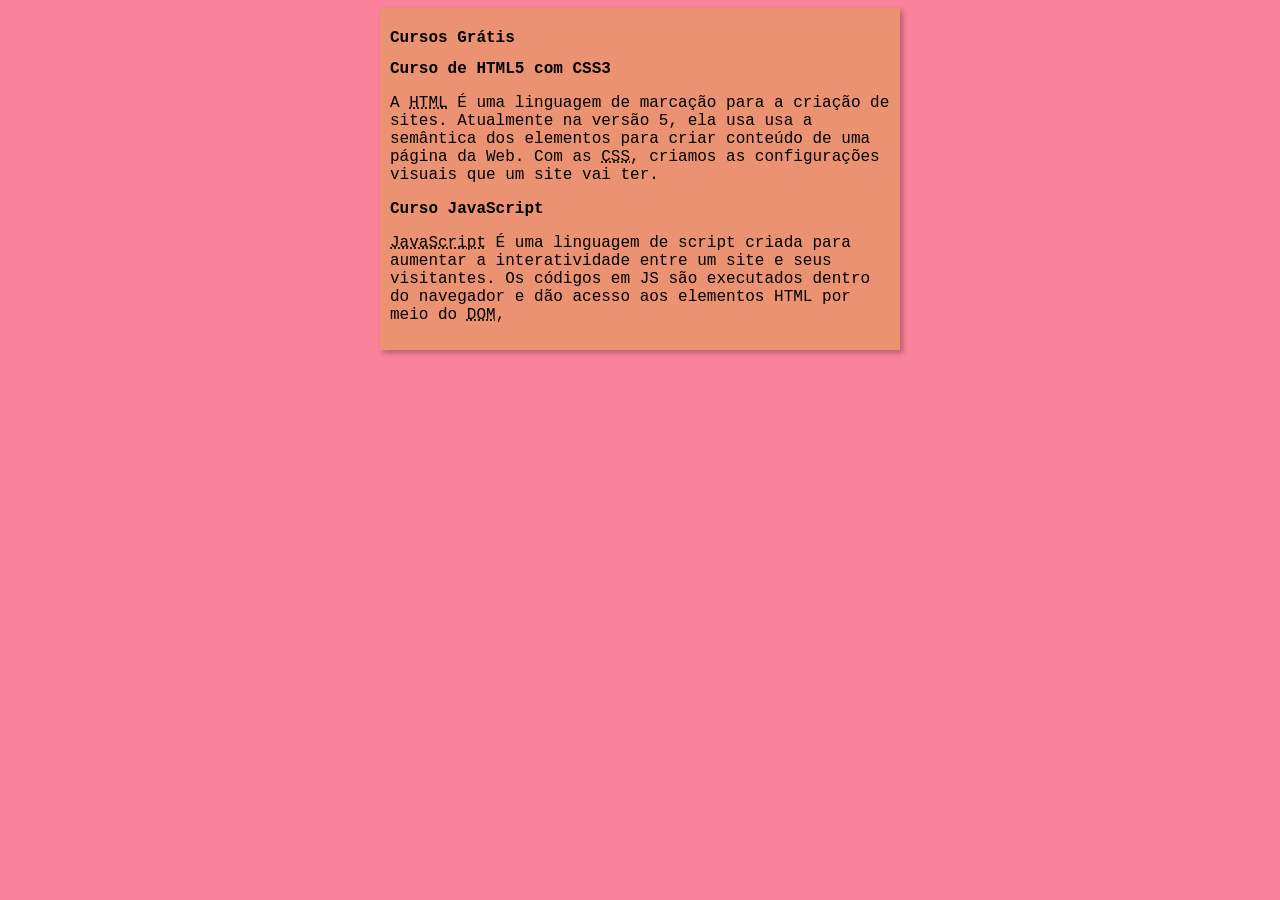
==== index.html @ b47958d6 "Update index.html" ====
<!DOCTYPE html>
<html lang="pt-br">
<head>
    <meta charset="UTF-8">
    <meta name="viewport" content="width=device-width, initial-scale=1.0">
    <title>Curso em Vídeo</title>
    <link rel="stylesheet" href="estilos/style.css">
</head>
<body>
    <main>
        <header>
            <h1>Cursos Grátis</h1>
        </header>
        <article> 
            <h2>Curso de HTML5 com CSS3</h2>
            <p>A <abbr title="HyperText Markup Language">HTML</abbr> É uma linguagem de marcação para a criação de sites. Atualmente na versão 5, ela usa usa a semântica  dos elementos para criar conteúdo de uma página da Web. Com as <abbr title - "Cascading Style Sheets">CSS</abbr>, criamos as configurações visuais que um site vai ter.</p>
        </article>
        <article>
            <h2>Curso JavaScript</h2>
            <p><abbr title="JavaScript">JavaScript</abbr> É uma linguagem de script criada para aumentar a interatividade entre um site e seus visitantes. Os códigos em JS são executados dentro do navegador e dão acesso aos elementos HTML por meio do <abbr title="Document Object Model">DOM</abbr>,</p>
        </article>
    </main>
</body>
</html>
---- estilos/style.css ----
* { 
    font-family: 'Courier New', Courier, monospace;
    font-size: 16px;

}

body {
    background-color: rgb(250, 130, 154);
}

main {
    background-color: rgb(235, 146, 114);
    width: 500px;
    margin: auto;
    padding: 10px;
    box-shadow: 3px 3px 5px rgba(0, 0, 0, 0.267);
}
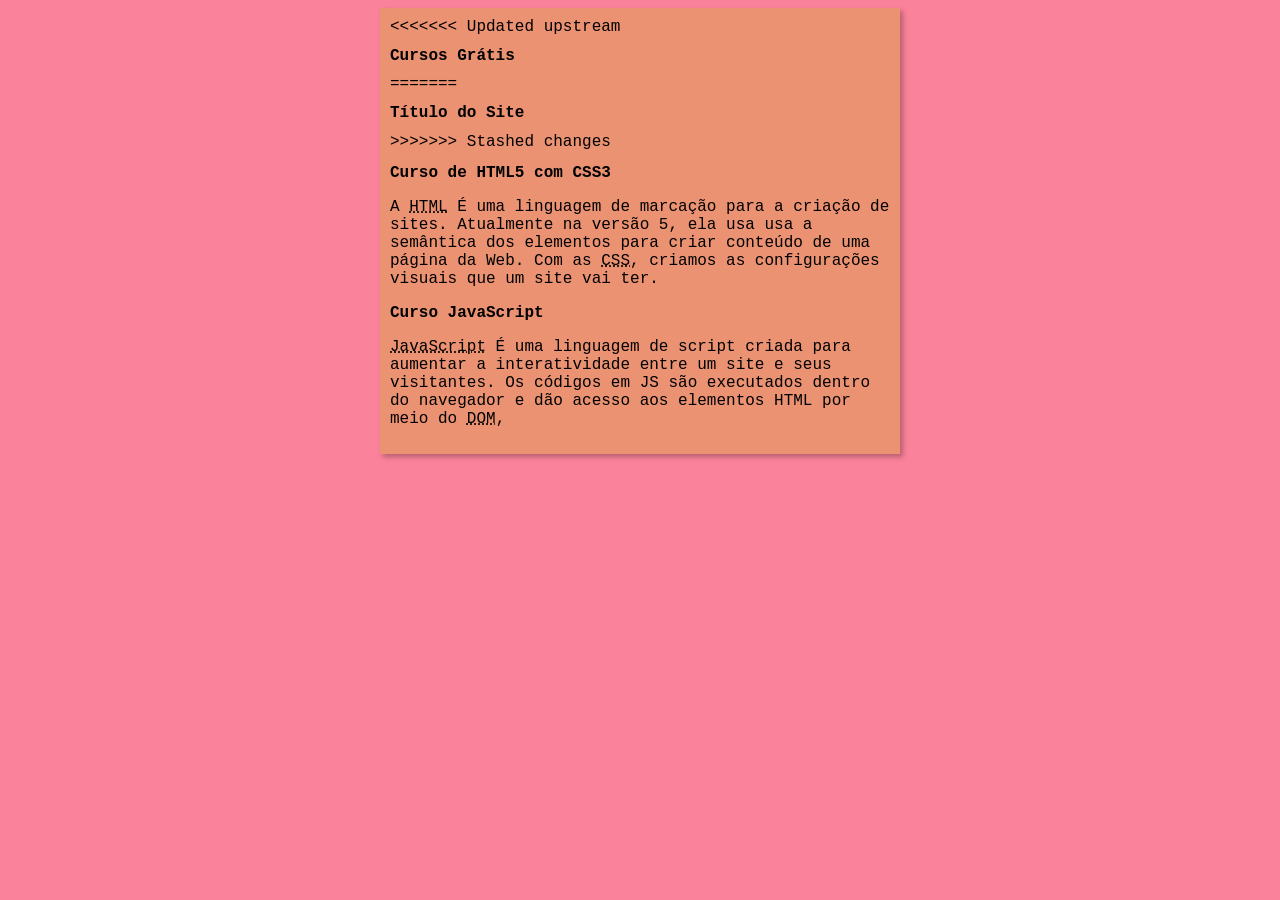
==== commit 20c1f76c: "Update index.html" ====
--- a/index.html
+++ b/index.html
@@ -9,7 +9,11 @@
 <body>
     <main>
         <header>
+<<<<<<< Updated upstream
             <h1>Cursos Grátis</h1>
+=======
+            <h1>Título do Site</h1>
+>>>>>>> Stashed changes
         </header>
         <article> 
             <h2>Curso de HTML5 com CSS3</h2>
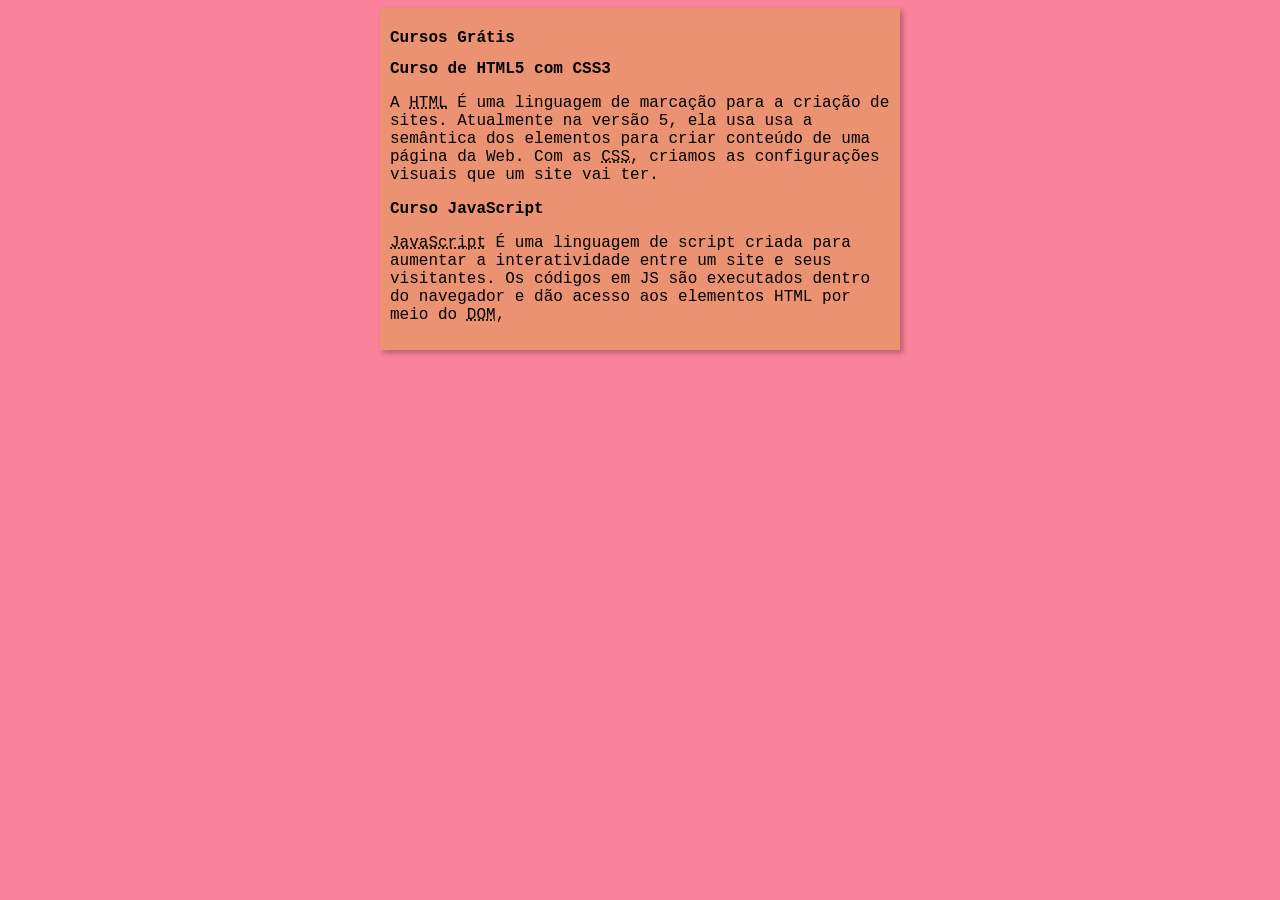
==== commit b6d0b830: "Update index.html" ====
--- a/index.html
+++ b/index.html
@@ -9,11 +9,7 @@
 <body>
     <main>
         <header>
-<<<<<<< Updated upstream
             <h1>Cursos Grátis</h1>
-=======
-            <h1>Título do Site</h1>
->>>>>>> Stashed changes
         </header>
         <article> 
             <h2>Curso de HTML5 com CSS3</h2>
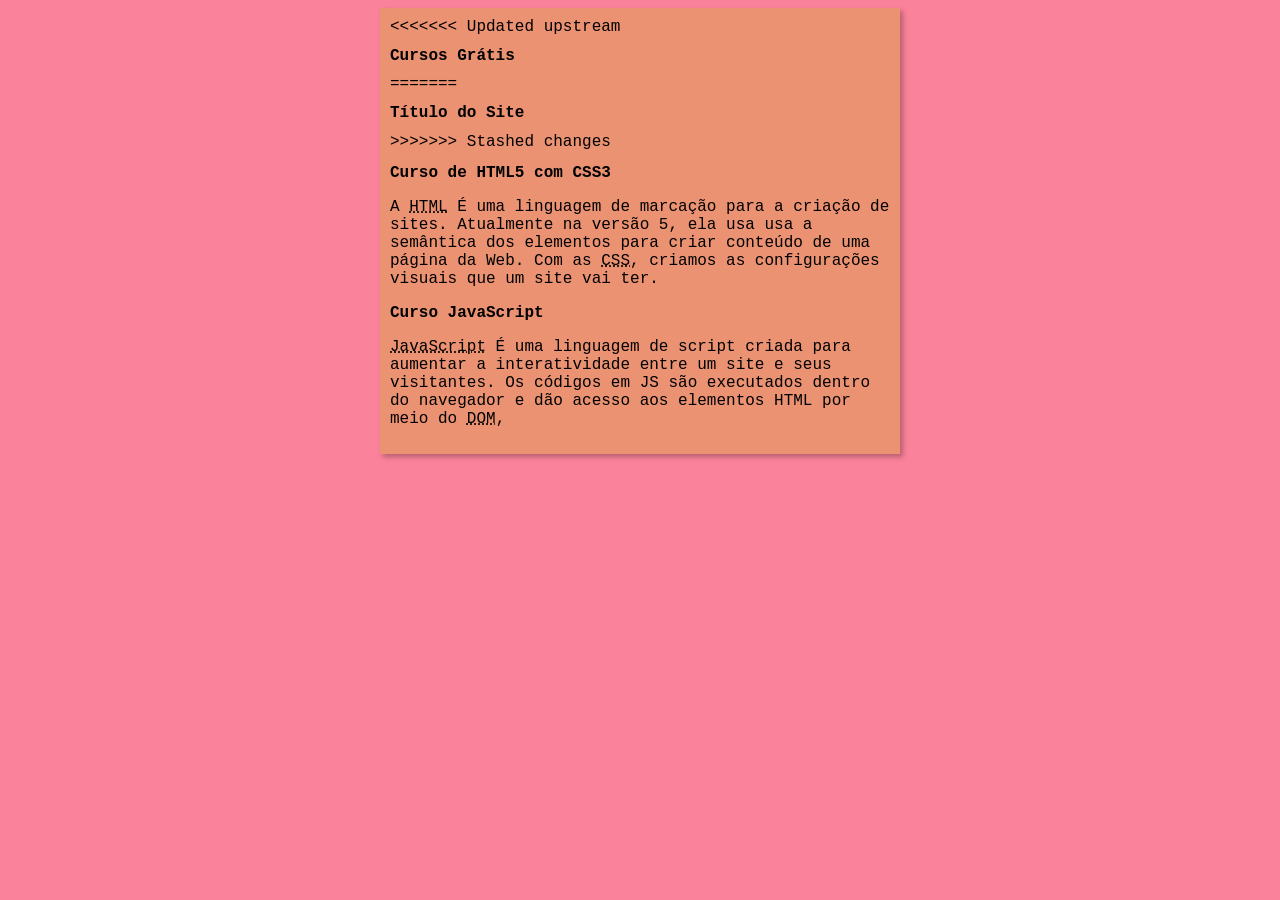
==== commit 6f1769db: "Update index.html" ====
--- a/index.html
+++ b/index.html
@@ -9,7 +9,11 @@
 <body>
     <main>
         <header>
+<<<<<<< Updated upstream
             <h1>Cursos Grátis</h1>
+=======
+            <h1>Título do Site</h1>
+>>>>>>> Stashed changes
         </header>
         <article> 
             <h2>Curso de HTML5 com CSS3</h2>
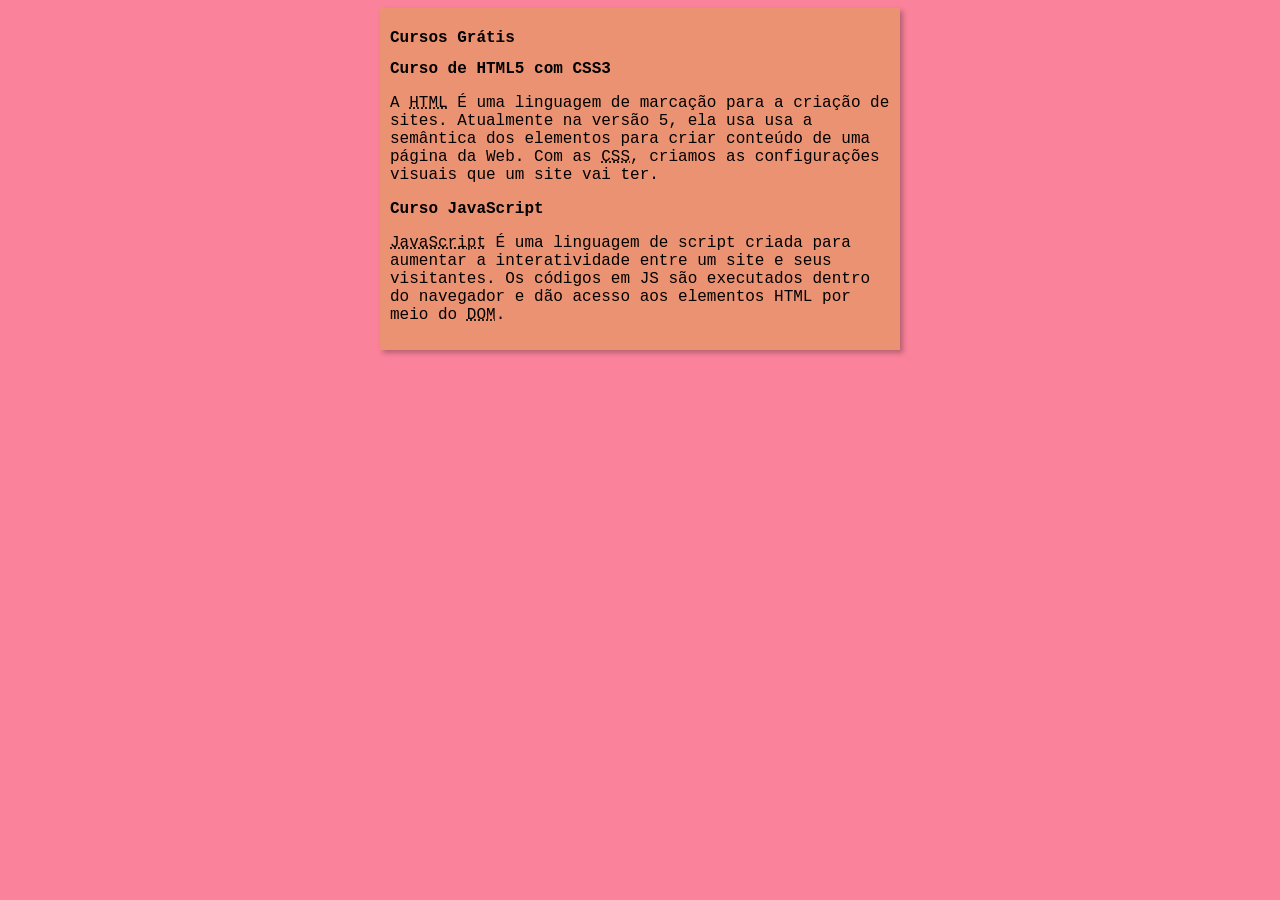
==== commit 1d36d91c: "pontuação errada" ====
--- a/index.html
+++ b/index.html
@@ -9,11 +9,7 @@
 <body>
     <main>
         <header>
-<<<<<<< Updated upstream
             <h1>Cursos Grátis</h1>
-=======
-            <h1>Título do Site</h1>
->>>>>>> Stashed changes
         </header>
         <article> 
             <h2>Curso de HTML5 com CSS3</h2>
@@ -21,7 +17,7 @@
         </article>
         <article>
             <h2>Curso JavaScript</h2>
-            <p><abbr title="JavaScript">JavaScript</abbr> É uma linguagem de script criada para aumentar a interatividade entre um site e seus visitantes. Os códigos em JS são executados dentro do navegador e dão acesso aos elementos HTML por meio do <abbr title="Document Object Model">DOM</abbr>,</p>
+            <p><abbr title="JavaScript">JavaScript</abbr> É uma linguagem de script criada para aumentar a interatividade entre um site e seus visitantes. Os códigos em JS são executados dentro do navegador e dão acesso aos elementos HTML por meio do <abbr title="Document Object Model">DOM</abbr>.</p>
         </article>
     </main>
 </body>
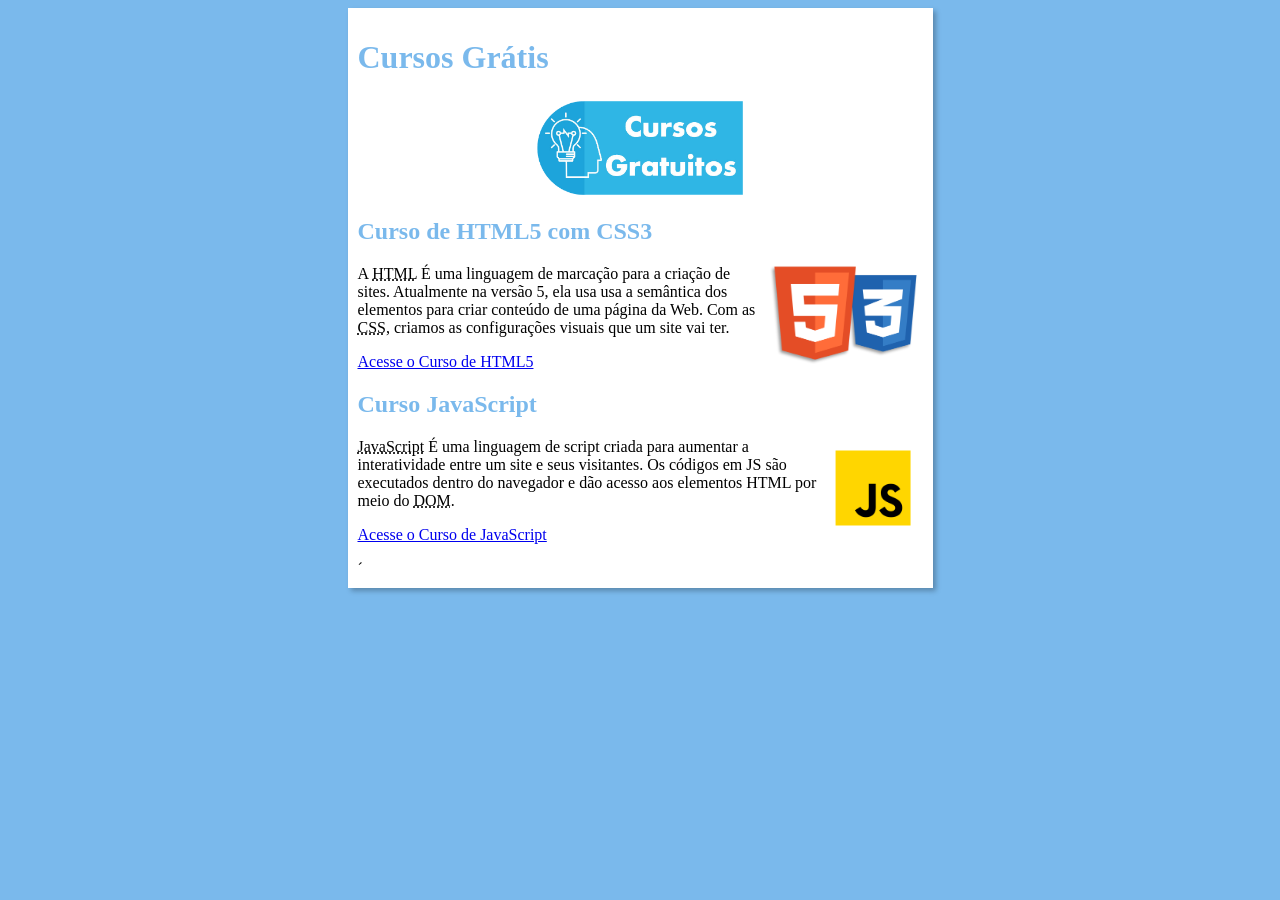
==== commit 21ba8a1b: "Mudanças no site" ====
--- a/index.html
+++ b/index.html
@@ -10,14 +10,21 @@
     <main>
         <header>
             <h1>Cursos Grátis</h1>
+            <img class = centro src="cursos-gratis.png" height="100">
         </header>
         <article> 
             <h2>Curso de HTML5 com CSS3</h2>
+            <img class = "lado" src="logo.png" height="100">
             <p>A <abbr title="HyperText Markup Language">HTML</abbr> É uma linguagem de marcação para a criação de sites. Atualmente na versão 5, ela usa usa a semântica  dos elementos para criar conteúdo de uma página da Web. Com as <abbr title - "Cascading Style Sheets">CSS</abbr>, criamos as configurações visuais que um site vai ter.</p>
+            <p><a href="pagina2.html">Acesse o Curso de HTML5</a></p>
         </article>
         <article>
+            
             <h2>Curso JavaScript</h2>
+            <img class = "lado" src="javascript.png" height="100">
             <p><abbr title="JavaScript">JavaScript</abbr> É uma linguagem de script criada para aumentar a interatividade entre um site e seus visitantes. Os códigos em JS são executados dentro do navegador e dão acesso aos elementos HTML por meio do <abbr title="Document Object Model">DOM</abbr>.</p>
+            <p><a href="pagina3.html">Acesse o Curso de JavaScript</a></p>´
+
         </article>
     </main>
 </body>
--- a/estilos/style.css
+++ b/estilos/style.css
@@ -1,17 +1,43 @@
 * { 
-    font-family: 'Courier New', Courier, monospace;
+    font-family:'Times New Roman', Times, serif;
     font-size: 16px;
 
 }
 
 body {
-    background-color: rgb(250, 130, 154);
+    background-color: rgb(122, 185, 236);
 }
 
 main {
-    background-color: rgb(235, 146, 114);
-    width: 500px;
+    background-color: white;
+    width: 565px;
     margin: auto;
     padding: 10px;
     box-shadow: 3px 3px 5px rgba(0, 0, 0, 0.267);
+}
+
+h1 {
+    font-size: 2em;
+    color: rgb(122, 185, 236)
+}
+
+h2 {
+    font-size: 1.5em;
+    color: rgb(122, 185, 236)
+}
+
+img.lado {
+    float: right;
+}
+
+img.centro {
+    display: block;
+    margin-left: auto;
+    margin-right: auto;
+}
+
+img.back {
+    display: block;
+    margin-left: auto;
+    margin-right: auto;
 }
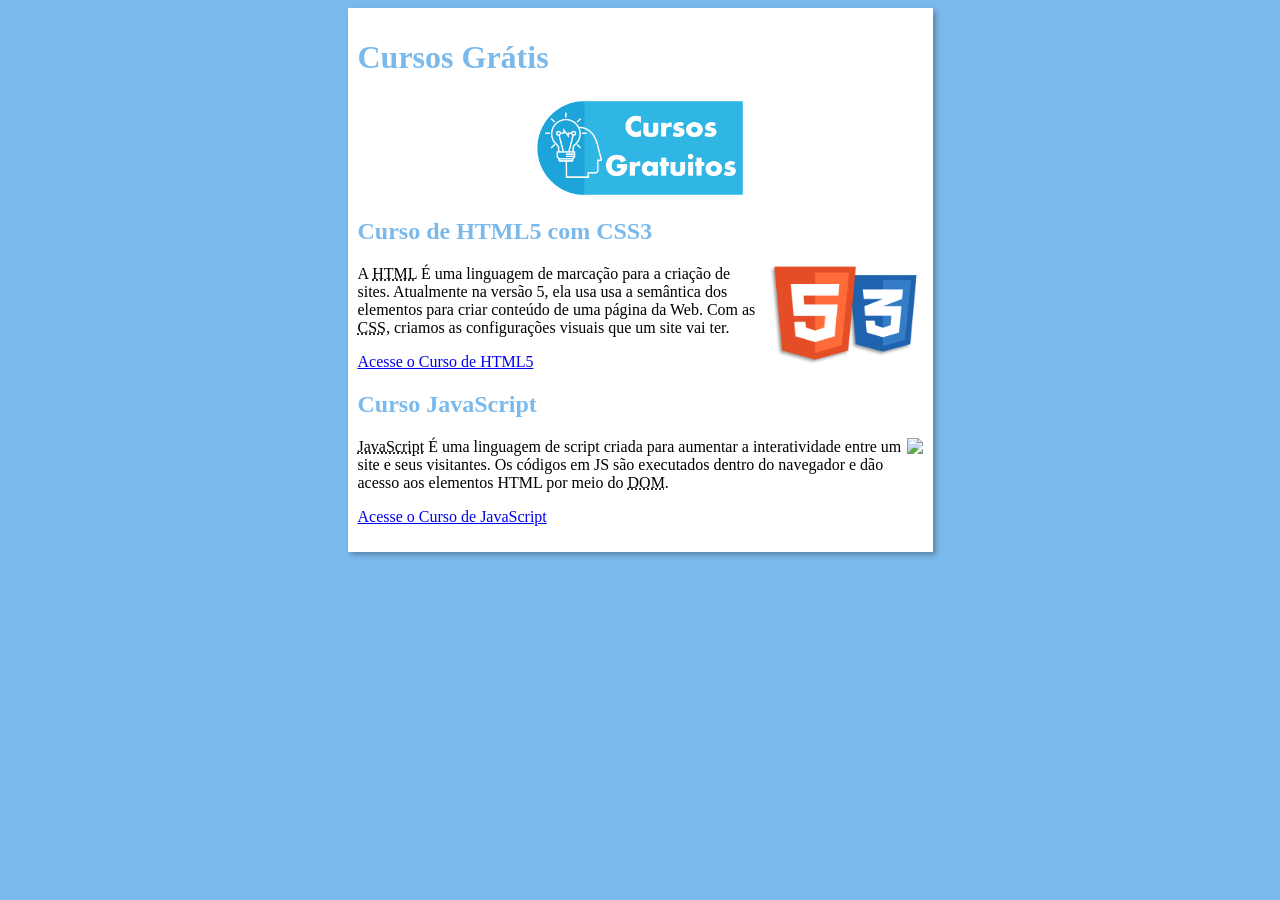
==== commit fd3614ab: "Update index.html" ====
--- a/index.html
+++ b/index.html
@@ -23,7 +23,7 @@
             <h2>Curso JavaScript</h2>
             <img class = "lado" src="javascript.png" height="100">
             <p><abbr title="JavaScript">JavaScript</abbr> É uma linguagem de script criada para aumentar a interatividade entre um site e seus visitantes. Os códigos em JS são executados dentro do navegador e dão acesso aos elementos HTML por meio do <abbr title="Document Object Model">DOM</abbr>.</p>
-            <p><a href="pagina3.html">Acesse o Curso de JavaScript</a></p>´
+            <p><a href="pagina3.html">Acesse o Curso de JavaScript</a></p>
 
         </article>
     </main>
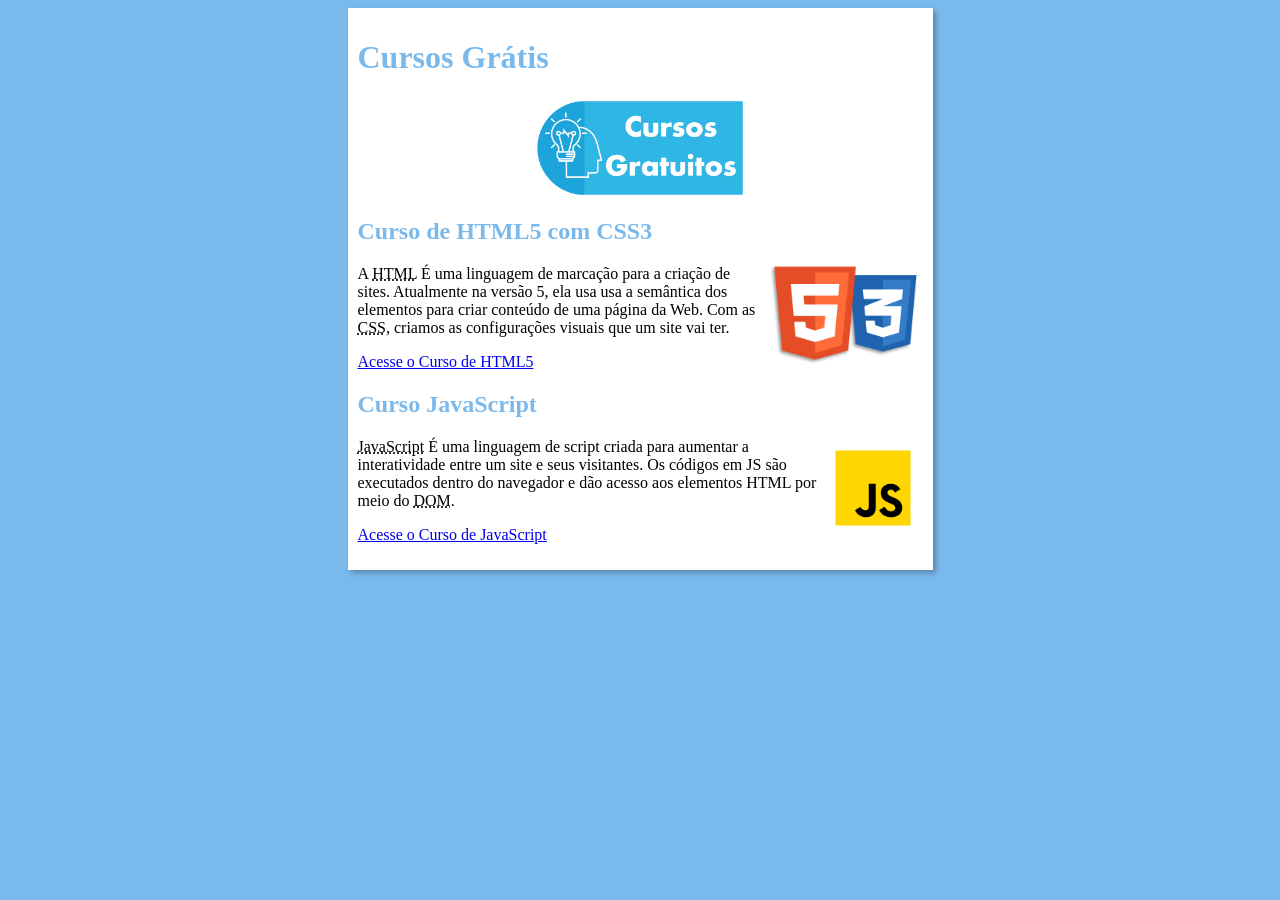
==== commit 277784af: "atualização do local das imagens" ====
--- a/index.html
+++ b/index.html
@@ -10,18 +10,18 @@
     <main>
         <header>
             <h1>Cursos Grátis</h1>
-            <img class = centro src="cursos-gratis.png" height="100">
+            <img class = centro src="imagens/cursos-gratis.png" height="100">
         </header>
         <article> 
             <h2>Curso de HTML5 com CSS3</h2>
-            <img class = "lado" src="logo.png" height="100">
+            <img class = "lado" src="imagens/logo.png" height="100">
             <p>A <abbr title="HyperText Markup Language">HTML</abbr> É uma linguagem de marcação para a criação de sites. Atualmente na versão 5, ela usa usa a semântica  dos elementos para criar conteúdo de uma página da Web. Com as <abbr title - "Cascading Style Sheets">CSS</abbr>, criamos as configurações visuais que um site vai ter.</p>
             <p><a href="pagina2.html">Acesse o Curso de HTML5</a></p>
         </article>
         <article>
             
             <h2>Curso JavaScript</h2>
-            <img class = "lado" src="javascript.png" height="100">
+            <img class = "lado" src="imagens/javascript.png" height="100">
             <p><abbr title="JavaScript">JavaScript</abbr> É uma linguagem de script criada para aumentar a interatividade entre um site e seus visitantes. Os códigos em JS são executados dentro do navegador e dão acesso aos elementos HTML por meio do <abbr title="Document Object Model">DOM</abbr>.</p>
             <p><a href="pagina3.html">Acesse o Curso de JavaScript</a></p>
 
